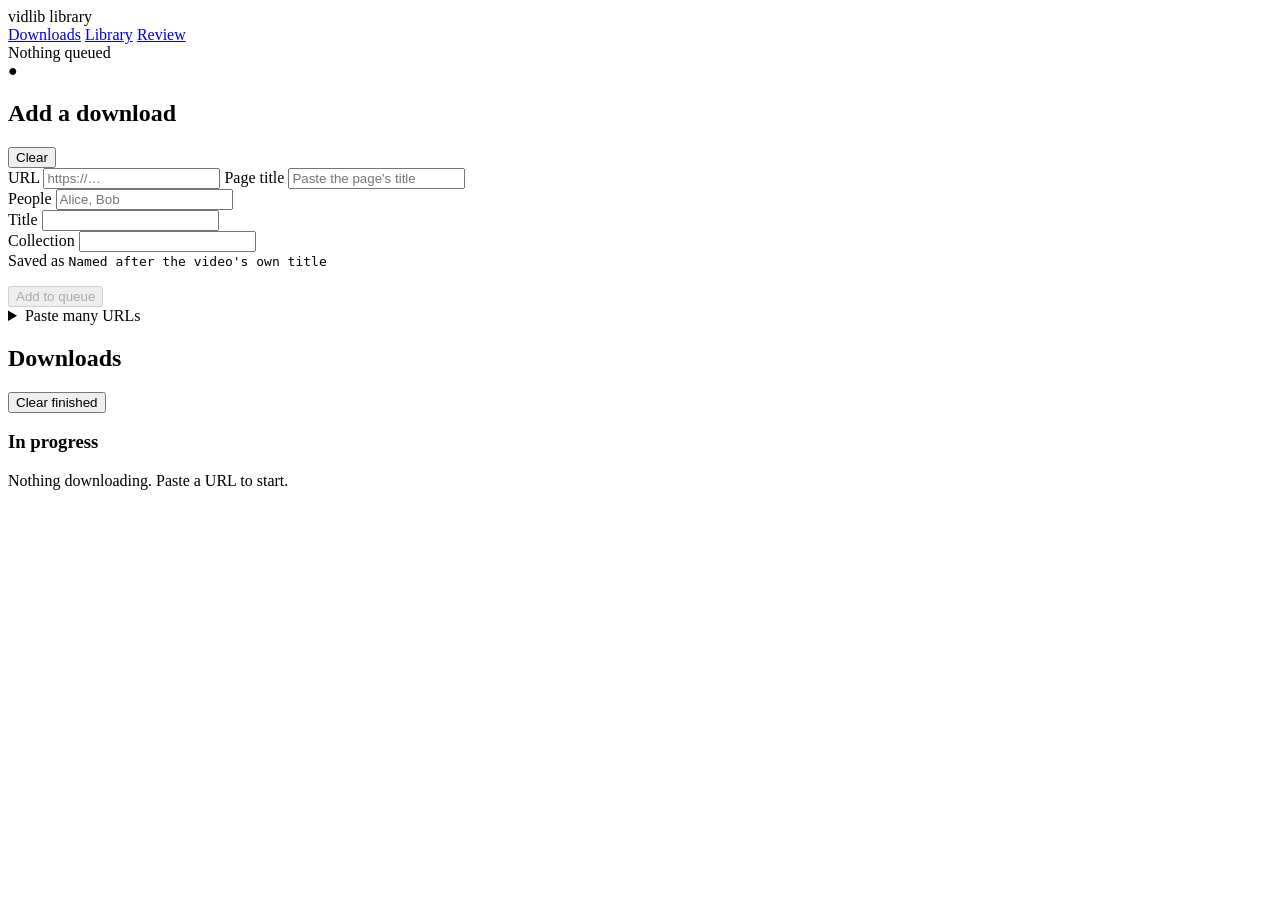
==== src/toolboxcli/vidlib/data/web/index.html @ caf1bee2 "vidlib: find videos that are parts of one (merging, stage 1) docs/vidlib-merge-plan.md records the d" ====
<!doctype html>
<html lang="en">
<head>
<meta charset="utf-8">
<meta name="viewport" content="width=device-width, initial-scale=1">
<title>vidlib</title>
<link rel="stylesheet" href="/app.css">
</head>
<body>
<header class="top">
  <div class="top-inner">
    <div class="brand">
      <span class="wordmark">vidlib</span>
      <span class="mode" id="mode" title="">library</span>
    </div>
    <nav class="tabs" aria-label="Pages">
      <a href="#downloads" id="tab-downloads" class="tab">Downloads</a>
      <a href="#library" id="tab-library" class="tab">Library</a>
      <a href="#review" id="tab-review" class="tab">Review <span class="count" id="review-count" hidden></span></a>
    </nav>
    <div class="overall" id="overall" aria-live="polite">
      <div class="overall-text">
        <span id="overall-counts">Nothing queued</span>
        <span id="overall-speed" class="dim"></span>
      </div>
      <div class="bar" aria-hidden="true"><div class="bar-fill" id="overall-bar"></div></div>
    </div>
    <span class="conn" id="conn" title="Live updates">●</span>
  </div>
</header>

<main class="layout" id="view-downloads">
  <section class="panel add" aria-labelledby="add-heading">
    <div class="panel-head">
      <h2 id="add-heading">Add a download</h2>
      <button type="button" class="link" id="form-reset">Clear</button>
    </div>
    <p class="naming-banner" id="naming-banner" hidden>
      Naming a pasted URL. <button type="button" class="link" id="naming-cancel">Stop</button>
    </p>

    <form id="add-form" autocomplete="off">
      <label class="field">
        <span class="label">URL</span>
        <input id="url" type="url" inputmode="url" placeholder="https://…" spellcheck="false">
      </label>
      <label class="field">
        <span class="label">Page title</span>
        <input id="page-title" type="text" placeholder="Paste the page's title">
      </label>

      <div class="segments-wrap" id="segments-wrap" hidden>
        <div class="label-row">
          <span class="label">Segments</span>
          <span class="legend">
            <span class="key role-people">P</span> people
            <span class="key role-title">T</span> title
            <span class="key role-collection">C</span> collection
            <span class="key role-skip">×</span> skip
          </span>
        </div>
        <ol class="segments" id="segments"></ol>
      </div>

      <div class="fields">
        <label class="field">
          <span class="label">People</span>
          <span class="combo">
            <input id="people" type="text" placeholder="Alice, Bob">
            <ul class="suggest" id="people-suggest" role="listbox" hidden></ul>
          </span>
        </label>
        <div class="people-chips" id="people-chips"></div>
        <div class="pills" id="people-pills"></div>
        <label class="field">
          <span class="label">Title</span>
          <input id="title" type="text">
        </label>
        <div class="pills" id="title-pills"></div>
        <label class="field">
          <span class="label">Collection</span>
          <span class="combo">
            <input id="collection" type="text">
            <ul class="suggest" id="collection-suggest" role="listbox" hidden></ul>
          </span>
        </label>
        <div class="people-chips" id="collection-chip"></div>
        <div class="pills" id="collection-pills"></div>
      </div>

      <div class="preview" id="preview">
        <span class="label">Saved as</span>
        <code id="stem" class="stem dim">Named after the video's own title</code>
        <ul class="problems" id="problems"></ul>
      </div>

      <div class="actions">
        <button type="submit" class="primary" id="add-btn" disabled>Add to queue</button>
        <button type="button" class="link" id="add-anyway" hidden>Download anyway</button>
        <span class="form-msg" id="form-msg" role="status"></span>
      </div>
    </form>

    <details class="bulk" id="bulk">
      <summary>Paste many URLs</summary>
      <p class="hint">One per line. Each one's title is fetched, then waits below for you to name it.</p>
      <textarea id="bulk-urls" rows="4" spellcheck="false" placeholder="https://…&#10;https://…"></textarea>
      <button type="button" id="bulk-add">Fetch titles</button>
    </details>
  </section>

  <div class="side">
  <section class="panel pipeline" id="pipeline" aria-labelledby="pipeline-heading" hidden>
    <div class="panel-head">
      <h2 id="pipeline-heading">Encoding <span class="pill" id="pipe-state">starting</span></h2>
      <span class="row-actions">
        <button type="button" class="small" id="pipe-pause">Pause</button>
        <button type="button" class="small" id="pipe-stop" title="Stop the current encode too; the file is left as it was">Stop now</button>
        <button type="button" class="small primary" id="pipe-resume" hidden>Resume</button>
      </span>
    </div>
    <p class="disk-banner" id="pipe-disk" hidden></p>
    <div class="pipe-current" id="pipe-current" hidden>
      <div class="row-name" id="pipe-file"></div>
      <div class="row-sub dim" id="pipe-meta"></div>
      <div class="bar"><div class="bar-fill" id="pipe-bar"></div></div>
      <div class="row-stats dim" id="pipe-stats"></div>
    </div>
    <p class="hint" id="pipe-line"></p>
    <ul class="recent" id="pipe-recent"></ul>
    <p class="hint settings" id="pipe-settings"></p>
  </section>

  <section class="panel queue" aria-labelledby="queue-heading">
    <div class="panel-head">
      <h2 id="queue-heading">Downloads</h2>
      <button type="button" class="link" id="clear-finished">Clear finished</button>
    </div>

    <div class="group" id="group-naming" hidden>
      <h3>Needs naming</h3>
      <ul class="rows" id="rows-naming"></ul>
    </div>
    <div class="group" id="group-waiting" hidden>
      <div class="group-head">
        <h3>Waiting to go into the library</h3>
        <button type="button" id="import-btn">Move into library</button>
      </div>
      <p class="hint" id="waiting-hint"></p>
      <ul class="rows" id="rows-waiting"></ul>
    </div>
    <div class="group" id="group-active">
      <h3>In progress</h3>
      <ul class="rows" id="rows-active"></ul>
      <p class="empty" id="empty-active">Nothing downloading. Paste a URL to start.</p>
    </div>
    <div class="group" id="group-failed" hidden>
      <h3>Failed</h3>
      <ul class="rows" id="rows-failed"></ul>
    </div>
    <div class="group" id="group-done" hidden>
      <h3>Finished</h3>
      <ul class="rows" id="rows-done"></ul>
    </div>
  </section>
  </div>
</main>

<main class="library" id="view-library" hidden>
  <div class="lib-bar">
    <input id="lib-q" type="search" placeholder="Search names" aria-label="Search names">
    <div class="seg" role="group" aria-label="Show">
      <button type="button" data-view="all" aria-pressed="true">All</button>
      <button type="button" data-view="duplicates" aria-pressed="false">Duplicates</button>
      <button type="button" data-view="unnamed" aria-pressed="false">Badly named</button>
      <button type="button" data-view="review" aria-pressed="false">In review</button>
      <button type="button" data-view="parts" aria-pressed="false">Parts</button>
    </div>
    <select id="lib-person" aria-label="Person"><option value="">Everyone</option></select>
    <select id="lib-collection" aria-label="Collection"><option value="">All collections</option></select>
    <select id="lib-resolution" aria-label="Resolution">
      <option value="">Any resolution</option>
      <option>2160p</option><option>1440p</option><option>1080p</option>
      <option>720p</option><option>480p</option><option>360p</option>
    </select>
  </div>
  <p class="lib-summary" id="lib-summary"></p>
  <ul class="grid" id="lib-grid"></ul>
  <ul class="part-groups" id="lib-parts" hidden></ul>
  <p class="empty" id="lib-empty" hidden>Nothing matches.</p>
  <button type="button" id="lib-more" hidden>Show more</button>
</main>

<main class="library review-page" id="view-review" hidden>
  <p class="hint">Videos the pipeline couldn't decide about: each one is the same video as a copy
    already in the library, but wasn't clearly better or worse. Keep one, or rename the new one
    to keep both. A kept file goes back to the library root, and the pipeline files it.</p>
  <ul class="pairs" id="review-list"></ul>
  <p class="empty" id="review-empty" hidden>Nothing waiting for review.</p>
</main>

<dialog class="detail" id="detail" aria-labelledby="detail-title">
  <div class="detail-inner">
    <div class="detail-head">
      <h2 id="detail-title"></h2>
      <button type="button" class="link" id="detail-close" aria-label="Close">Close</button>
    </div>
    <div class="detail-scroll">
    <div class="detail-body">
    <form class="rename" id="rename-form" autocomplete="off">
      <h3>Rename</h3>
      <label class="field"><span class="label">People</span>
        <span class="combo"><input id="rn-people" type="text" placeholder="Unknown">
          <ul class="suggest" id="rn-people-suggest" role="listbox" hidden></ul></span></label>
      <div class="pills" id="rn-people-pills"></div>
      <label class="field"><span class="label">Title</span><input id="rn-title" type="text" placeholder="Unknown"></label>
      <div class="pills" id="rn-title-pills"></div>
      <label class="field"><span class="label">Collection</span>
        <span class="combo"><input id="rn-collection" type="text" placeholder="Unknown">
          <ul class="suggest" id="rn-collection-suggest" role="listbox" hidden></ul></span></label>
      <div class="pills" id="rn-collection-pills"></div>
      <div class="preview"><span class="label">New name</span>
        <code class="stem" id="rn-stem"></code>
        <ul class="problems" id="rn-problems"></ul></div>
    </form>
    <aside class="detail-info" aria-label="About this video">
      <img class="detail-thumb" id="detail-thumb" alt="">
      <dl class="facts" id="detail-facts"></dl>
    </aside>
    </div>
    </div>
    <!-- Always in view at the bottom: editing on the left, the file's own actions on the
         right. The Trash confirmation takes the right side's place while it's asked. -->
    <div class="detail-foot">
      <div class="actions">
        <button type="submit" form="rename-form" class="primary" id="rn-save" disabled>Rename</button>
        <button type="button" id="rn-close">Close</button>
        <span class="form-msg" id="detail-msg" role="status"></span>
      </div>
      <div class="actions" id="detail-file-actions">
        <button type="button" id="detail-play">Play</button>
        <button type="button" id="detail-reveal">Show in Finder</button>
        <button type="button" id="detail-trash" class="danger">Move to Trash</button>
      </div>
      <p class="confirm" id="detail-confirm" hidden>
        <span id="detail-confirm-text"></span>
        <button type="button" class="danger" id="detail-confirm-yes">Move to Trash</button>
        <button type="button" id="detail-confirm-no">Keep it</button>
      </p>
    </div>
  </div>
</dialog>

<template id="row-template">
  <li class="row">
    <div class="row-main">
      <div class="row-name"></div>
      <div class="row-sub dim"></div>
      <div class="bar row-bar"><div class="bar-fill"></div></div>
      <div class="row-error"></div>
    </div>
    <div class="row-side">
      <span class="pill"></span>
      <span class="row-stats dim"></span>
      <span class="row-actions"></span>
    </div>
  </li>
</template>

<script src="/app.js"></script>
</body>
</html>
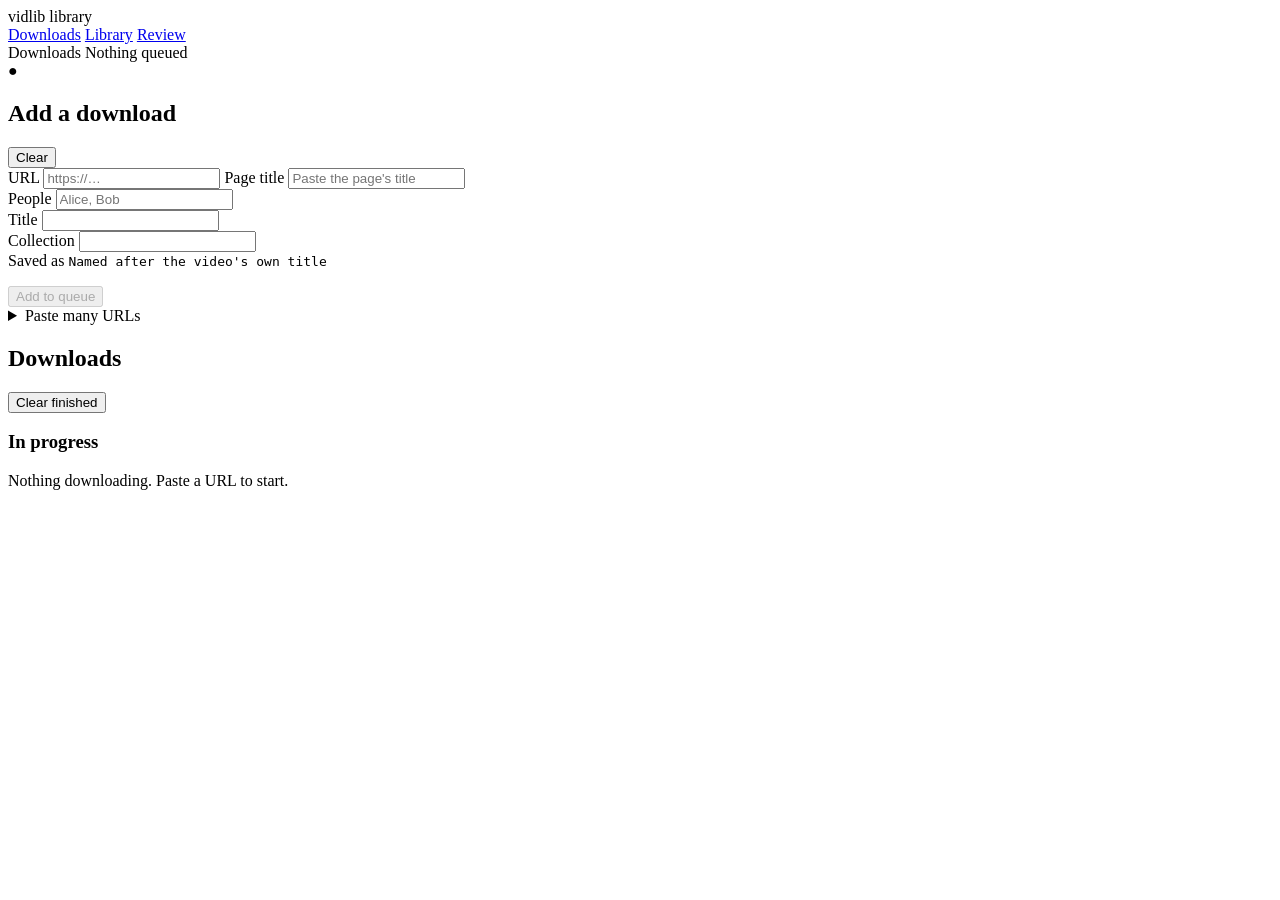
==== commit 230bd81f: "vidlib page: separate download and encoding bars in the header The header's one bar only ever showed" ====
--- a/src/toolboxcli/vidlib/data/web/index.html
+++ b/src/toolboxcli/vidlib/data/web/index.html
@@ -18,12 +18,23 @@
       <a href="#library" id="tab-library" class="tab">Library</a>
       <a href="#review" id="tab-review" class="tab">Review <span class="count" id="review-count" hidden></span></a>
     </nav>
-    <div class="overall" id="overall" aria-live="polite">
-      <div class="overall-text">
-        <span id="overall-counts">Nothing queued</span>
-        <span id="overall-speed" class="dim"></span>
-      </div>
-      <div class="bar" aria-hidden="true"><div class="bar-fill" id="overall-bar"></div></div>
+    <div class="progress-pair">
+      <div class="overall" id="overall" aria-live="polite">
+        <div class="overall-text">
+          <span class="overall-label">Downloads</span>
+          <span id="overall-counts">Nothing queued</span>
+          <span id="overall-speed" class="dim"></span>
+        </div>
+        <div class="bar" aria-hidden="true"><div class="bar-fill" id="overall-bar"></div></div>
+      </div>
+      <div class="overall" id="encode-overall" aria-live="polite" hidden>
+        <div class="overall-text">
+          <span class="overall-label">Encoding</span>
+          <span id="encode-counts">idle</span>
+          <span id="encode-eta" class="dim"></span>
+        </div>
+        <div class="bar" aria-hidden="true"><div class="bar-fill" id="encode-bar"></div></div>
+      </div>
     </div>
     <span class="conn" id="conn" title="Live updates">●</span>
   </div>
@@ -44,6 +55,7 @@
         <span class="label">URL</span>
         <input id="url" type="url" inputmode="url" placeholder="https://…" spellcheck="false">
       </label>
+      <p class="seen-note" id="url-seen" hidden></p>
       <label class="field">
         <span class="label">Page title</span>
         <input id="page-title" type="text" placeholder="Paste the page's title">
@@ -127,6 +139,7 @@
       <div class="row-stats dim" id="pipe-stats"></div>
     </div>
     <p class="hint" id="pipe-line"></p>
+    <ul class="rows" id="pipe-merges"></ul>
     <ul class="recent" id="pipe-recent"></ul>
     <p class="hint settings" id="pipe-settings"></p>
   </section>
@@ -141,6 +154,11 @@
       <h3>Needs naming</h3>
       <ul class="rows" id="rows-naming"></ul>
     </div>
+    <div class="group" id="group-active">
+      <h3>In progress</h3>
+      <ul class="rows" id="rows-active"></ul>
+      <p class="empty" id="empty-active">Nothing downloading. Paste a URL to start.</p>
+    </div>
     <div class="group" id="group-waiting" hidden>
       <div class="group-head">
         <h3>Waiting to go into the library</h3>
@@ -148,11 +166,6 @@
       </div>
       <p class="hint" id="waiting-hint"></p>
       <ul class="rows" id="rows-waiting"></ul>
-    </div>
-    <div class="group" id="group-active">
-      <h3>In progress</h3>
-      <ul class="rows" id="rows-active"></ul>
-      <p class="empty" id="empty-active">Nothing downloading. Paste a URL to start.</p>
     </div>
     <div class="group" id="group-failed" hidden>
       <h3>Failed</h3>
@@ -176,8 +189,14 @@
       <button type="button" data-view="review" aria-pressed="false">In review</button>
       <button type="button" data-view="parts" aria-pressed="false">Parts</button>
     </div>
-    <select id="lib-person" aria-label="Person"><option value="">Everyone</option></select>
-    <select id="lib-collection" aria-label="Collection"><option value="">All collections</option></select>
+  </div>
+  <div class="lib-bar lib-filters">
+    <span class="combo pick-combo"><input id="lib-person" type="text" role="combobox" aria-label="Person"
+        placeholder="Everyone" aria-autocomplete="list" aria-expanded="false" aria-controls="lib-person-list" spellcheck="false">
+      <ul class="suggest" id="lib-person-list" role="listbox" hidden></ul></span>
+    <span class="combo pick-combo"><input id="lib-collection" type="text" role="combobox" aria-label="Collection"
+        placeholder="All collections" aria-autocomplete="list" aria-expanded="false" aria-controls="lib-collection-list" spellcheck="false">
+      <ul class="suggest" id="lib-collection-list" role="listbox" hidden></ul></span>
     <select id="lib-resolution" aria-label="Resolution">
       <option value="">Any resolution</option>
       <option>2160p</option><option>1440p</option><option>1080p</option>
@@ -189,6 +208,11 @@
   <ul class="part-groups" id="lib-parts" hidden></ul>
   <p class="empty" id="lib-empty" hidden>Nothing matches.</p>
   <button type="button" id="lib-more" hidden>Show more</button>
+  <div class="select-bar" id="select-bar" hidden>
+    <span id="select-count"></span>
+    <button type="button" class="primary" id="select-merge">Merge selected…</button>
+    <button type="button" id="select-clear">Clear</button>
+  </div>
 </main>
 
 <main class="library review-page" id="view-review" hidden>
@@ -224,7 +248,7 @@
         <ul class="problems" id="rn-problems"></ul></div>
     </form>
     <aside class="detail-info" aria-label="About this video">
-      <img class="detail-thumb" id="detail-thumb" alt="">
+      <span class="thumbwrap detail-thumbwrap"><img class="detail-thumb" id="detail-thumb" alt=""></span>
       <dl class="facts" id="detail-facts"></dl>
     </aside>
     </div>
@@ -251,6 +275,52 @@
   </div>
 </dialog>
 
+<dialog class="detail merge" id="merge" aria-labelledby="merge-title">
+  <div class="detail-inner">
+    <div class="detail-head">
+      <h2 id="merge-title">Merge parts</h2>
+      <button type="button" class="link" id="merge-x" aria-label="Close">Close</button>
+    </div>
+    <div class="detail-scroll">
+    <div class="detail-body">
+    <form class="rename" id="merge-form" autocomplete="off">
+      <h3>Merged video</h3>
+      <label class="field"><span class="label">People</span>
+        <span class="combo"><input id="mg-people" type="text" placeholder="Unknown">
+          <ul class="suggest" id="mg-people-suggest" role="listbox" hidden></ul></span></label>
+      <div class="pills" id="mg-people-pills"></div>
+      <label class="field"><span class="label">Title</span><input id="mg-title" type="text" placeholder="Unknown"></label>
+      <div class="pills" id="mg-title-pills"></div>
+      <label class="field"><span class="label">Collection</span>
+        <span class="combo"><input id="mg-collection" type="text" placeholder="Unknown">
+          <ul class="suggest" id="mg-collection-suggest" role="listbox" hidden></ul></span></label>
+      <div class="pills" id="mg-collection-pills"></div>
+      <div class="preview"><span class="label">Saved as</span>
+        <code class="stem" id="mg-stem"></code>
+        <ul class="problems" id="mg-problems"></ul></div>
+      <ul class="notes" id="mg-notes"></ul>
+      <label class="gap-ok" id="mg-gap" hidden><input type="checkbox" id="mg-gap-ok">
+        <span id="mg-gap-text"></span></label>
+    </form>
+    <aside class="detail-info" aria-label="Parts, in order">
+      <h3>Parts, in order</h3>
+      <ol class="merge-parts" id="mg-parts"></ol>
+      <label class="field"><span class="label">Add a part</span>
+        <input id="mg-search" type="search" placeholder="Search the library"></label>
+      <ul class="merge-results" id="mg-results"></ul>
+    </aside>
+    </div>
+    </div>
+    <div class="detail-foot">
+      <div class="actions">
+        <button type="submit" form="merge-form" class="primary" id="mg-go" disabled>Merge</button>
+        <button type="button" id="mg-cancel">Cancel</button>
+        <span class="form-msg" id="mg-msg" role="status"></span>
+      </div>
+    </div>
+  </div>
+</dialog>
+
 <template id="row-template">
   <li class="row">
     <div class="row-main">
